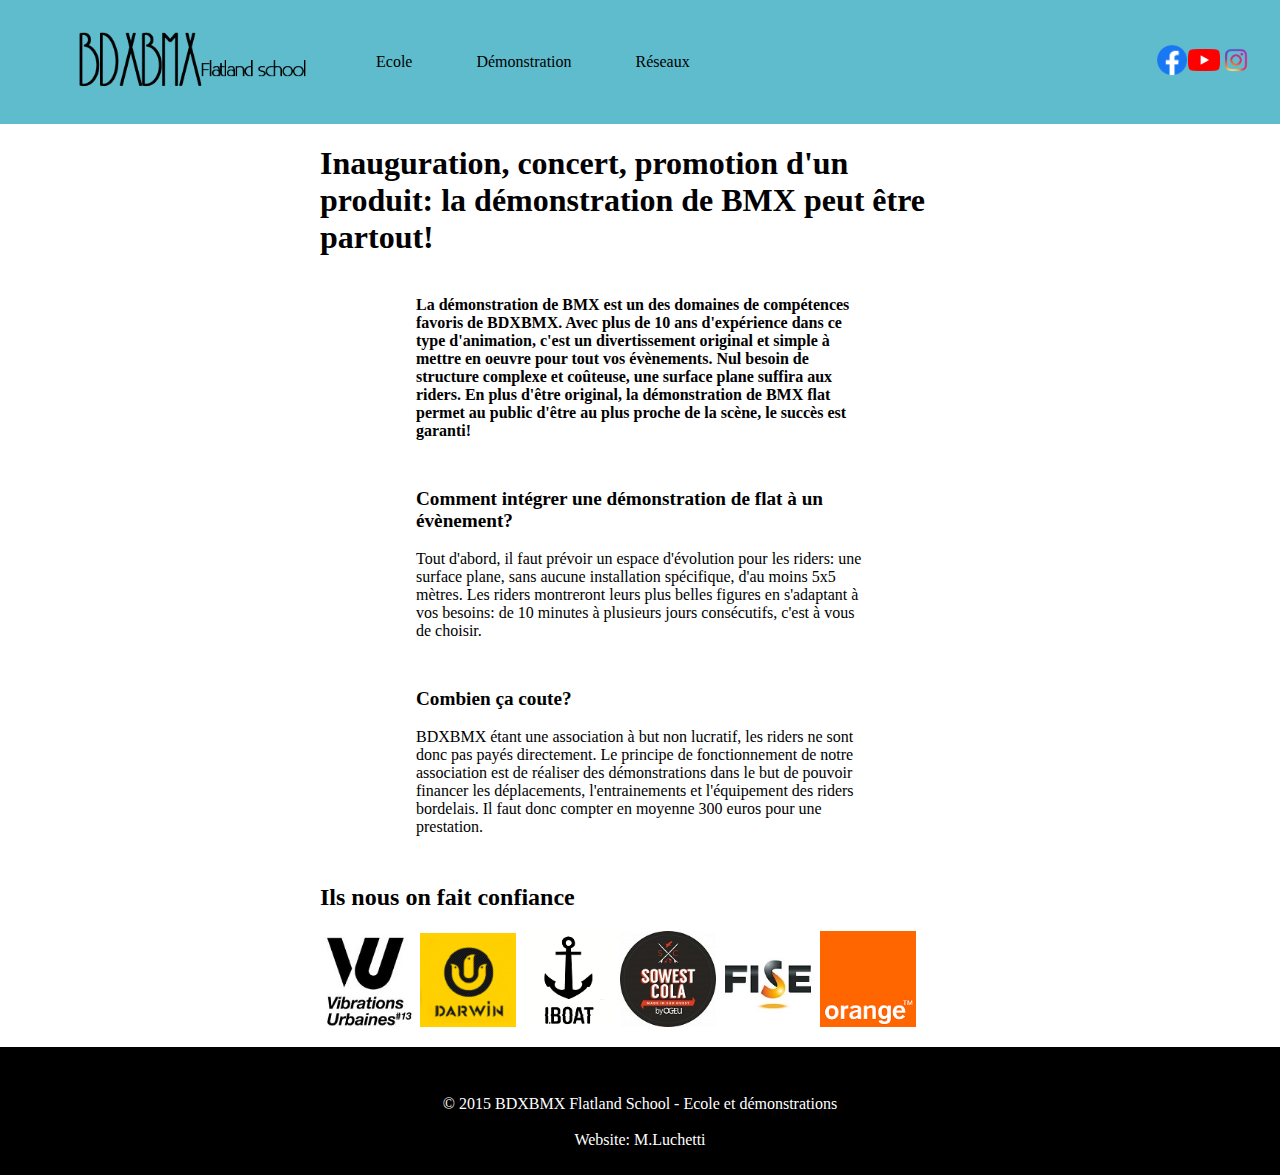
==== demonstration.html @ 72acd1bd "second commit" ====
<!DOCTYPE html>
<html lang="fr" dir="ltr">
  <head>
    <meta charset="utf-8">
    <title>BMXBDX Flatland démonstration</title>
    <link rel="stylesheet" href="asset/demonstration.css">
    <link rel="stylesheet" href="asset/framework/framework.css">
  </head>
  <body>


    <header>


      <nav>

        <ul>
          <div class="left_nav">
            <li class="p-2"> <img src="asset/img/logo.png" alt=""> </li>
            <li class="p-2">Ecole</li>
            <li class="p-2">Démonstration</li>
            <li class="p-2">Réseaux</li>
          </div>
          <div class="right_nav">
            <li> <img src="asset/logo/logo_facebook_colors.png" alt=""> </li>
            <li> <img src="asset/logo/logo_youtube_colors.png" alt=""> </li>
            <li> <img src="asset/logo/logo_insta_colors.png" alt=""> </li>
          </div>
        </ul>

      </nav>


    </header>



    <div class="container">



      <h1>Inauguration, concert, promotion d'un produit: la démonstration de BMX peut être partout!</h1>





      <p> <strong> <br> La démonstration de BMX est un des domaines de compétences favoris de BDXBMX. Avec plus de 10 ans d'expérience dans ce type d'animation, c'est un divertissement original et simple à mettre en oeuvre pour tout vos évènements. Nul besoin de structure complexe et coûteuse, une surface plane suffira aux riders. En plus d'être original, la démonstration de BMX flat permet au public d'être au plus proche de la scène, le succès est garanti!</strong> </p>

      <p class="m-t-3 m-b-3"> <strong class="f-s-12"> Comment intégrer une démonstration de flat à un évènement? </strong> <br> <br> Tout d'abord, il faut prévoir un espace d'évolution pour les riders: une surface plane, sans aucune installation spécifique, d'au moins 5x5 mètres. Les riders montreront leurs plus belles figures en s'adaptant à vos besoins: de 10 minutes à plusieurs jours consécutifs, c'est à vous de choisir.  </p>

      <p class="m-t-3 m-b-3"> <strong class="f-s-12">Combien ça coute?</strong> <br> <br>BDXBMX étant une association à but non lucratif, les riders ne sont donc pas payés directement. Le principe de fonctionnement de notre association est de réaliser des démonstrations dans le but de pouvoir financer les déplacements, l'entrainements et l'équipement des riders bordelais. Il faut donc compter en moyenne 300 euros pour une prestation.</p>



      <div class="sponsor">


        <h2>Ils nous on fait confiance</h2>


        <img src="asset/img/vu.jpg" alt="">
        <img src="asset/img/darwin_logo.jpg" alt="">
        <img src="asset/img/iboat.jpg" alt="">
        <img src="asset/img/sowest.jpg" alt="">
        <img src="asset/img/fise.jpg" alt="">
        <img src="asset/img/orange.jpg" alt="">


      </div>

    </div>

    <footer>

      <p>© 2015 BDXBMX Flatland School - Ecole et démonstrations <br> <br> Website: M.Luchetti</p>

    </footer>

  </body>
</html>
---- asset/demonstration.css ----
html body{
  margin: 0;
  background-color: #fff;

}

body{
  font-family: Roboto;
}

header{
  width: 100%;
  height: auto;
}

ul{
  margin: 0;
 list-style-type: none;
 display: flex;
 flex-direction: row;
 align-items: center;
 background-color: #5fbccd;
 color: black;
}

.left_nav>li>img{
  width: 15em;
  height: auto;
}

.left_nav{
  display: flex;
  flex-direction: row;
  align-items: center;
}

.right_nav{
  display: flex;
  flex-direction: row;
  margin-left: 35%;
  align-items: center;
}

.right_nav>li>img{
  width: 2em;
  height: auto;
}

.container{
  width: 50%;
  height: auto;
  margin-left: 25%;
  margin-right: 25%;
}

.container>p{
  width: 70%;;
  margin-left: 15%;
  margin-right: 15%;
}

.sponsor>img{
  width: 15%;
  height: auto;
}

footer{
  background-color: black;
  height: 8rem;
  width: 100%;
}

footer>p{
  color: white;
  text-align: center;
  padding-top: 3rem;
}
---- asset/framework/framework.css ----
body {
  margin: 10px;
}

* {
  box-sizing: border-box;
}

.columns {
  overflow: hidden;
}
.columns > div {
  margin-right: -20px;
  display: flex;
  flex-wrap: wrap;
}
.columns > div > * {
  flex-grow: 1;
  margin-bottom: 20px;
  margin-right: 20px;
}

@media (max-width: 480px) {
  .col-phone-1 {
    flex-basis: calc(100% / 12 * 1 - 20px);
  }

  .col-phone-2 {
    flex-basis: calc(100% / 12 * 2 - 20px);
  }

  .col-phone-3 {
    flex-basis: calc(100% / 12 * 3 - 20px);
  }

  .col-phone-4 {
    flex-basis: calc(100% / 12 * 4 - 20px);
  }

  .col-phone-5 {
    flex-basis: calc(100% / 12 * 5 - 20px);
  }

  .col-phone-6 {
    flex-basis: calc(100% / 12 * 6 - 20px);
  }

  .col-phone-7 {
    flex-basis: calc(100% / 12 * 7 - 20px);
  }

  .col-phone-8 {
    flex-basis: calc(100% / 12 * 8 - 20px);
  }

  .col-phone-9 {
    flex-basis: calc(100% / 12 * 9 - 20px);
  }

  .col-phone-10 {
    flex-basis: calc(100% / 12 * 10 - 20px);
  }

  .col-phone-11 {
    flex-basis: calc(100% / 12 * 11 - 20px);
  }

  .col-phone-12 {
    flex-basis: calc(100% / 12 * 12 - 20px);
  }
}
@media (max-width: 768px) {
  .col-pad-1 {
    flex-basis: calc(100% / 12 * 1 - 20px);
  }

  .col-pad-2 {
    flex-basis: calc(100% / 12 * 2 - 20px);
  }

  .col-pad-3 {
    flex-basis: calc(100% / 12 * 3 - 20px);
  }

  .col-pad-4 {
    flex-basis: calc(100% / 12 * 4 - 20px);
  }

  .col-pad-5 {
    flex-basis: calc(100% / 12 * 5 - 20px);
  }

  .col-pad-6 {
    flex-basis: calc(100% / 12 * 6 - 20px);
  }

  .col-pad-7 {
    flex-basis: calc(100% / 12 * 7 - 20px);
  }

  .col-pad-8 {
    flex-basis: calc(100% / 12 * 8 - 20px);
  }

  .col-pad-9 {
    flex-basis: calc(100% / 12 * 9 - 20px);
  }

  .col-pad-10 {
    flex-basis: calc(100% / 12 * 10 - 20px);
  }

  .col-pad-11 {
    flex-basis: calc(100% / 12 * 11 - 20px);
  }

  .col-pad-12 {
    flex-basis: calc(100% / 12 * 12 - 20px);
  }
}
@media (max-width: 1024px) {
  .col-laptop-1 {
    flex-basis: calc(100% / 12 * 1 - 20px);
  }

  .col-laptop-2 {
    flex-basis: calc(100% / 12 * 2 - 20px);
  }

  .col-laptop-3 {
    flex-basis: calc(100% / 12 * 3 - 20px);
  }

  .col-laptop-4 {
    flex-basis: calc(100% / 12 * 4 - 20px);
  }

  .col-laptop-5 {
    flex-basis: calc(100% / 12 * 5 - 20px);
  }

  .col-laptop-6 {
    flex-basis: calc(100% / 12 * 6 - 20px);
  }

  .col-laptop-7 {
    flex-basis: calc(100% / 12 * 7 - 20px);
  }

  .col-laptop-8 {
    flex-basis: calc(100% / 12 * 8 - 20px);
  }

  .col-laptop-9 {
    flex-basis: calc(100% / 12 * 9 - 20px);
  }

  .col-laptop-10 {
    flex-basis: calc(100% / 12 * 10 - 20px);
  }

  .col-laptop-11 {
    flex-basis: calc(100% / 12 * 11 - 20px);
  }

  .col-laptop-12 {
    flex-basis: calc(100% / 12 * 12 - 20px);
  }
}
@media (max-width: 2560px) {
  .col-monitor-1 {
    flex-basis: calc(100% / 12 * 1 - 20px);
  }

  .col-monitor-2 {
    flex-basis: calc(100% / 12 * 2 - 20px);
  }

  .col-monitor-3 {
    flex-basis: calc(100% / 12 * 3 - 20px);
  }

  .col-monitor-4 {
    flex-basis: calc(100% / 12 * 4 - 20px);
  }

  .col-monitor-5 {
    flex-basis: calc(100% / 12 * 5 - 20px);
  }

  .col-monitor-6 {
    flex-basis: calc(100% / 12 * 6 - 20px);
  }

  .col-monitor-7 {
    flex-basis: calc(100% / 12 * 7 - 20px);
  }

  .col-monitor-8 {
    flex-basis: calc(100% / 12 * 8 - 20px);
  }

  .col-monitor-9 {
    flex-basis: calc(100% / 12 * 9 - 20px);
  }

  .col-monitor-10 {
    flex-basis: calc(100% / 12 * 10 - 20px);
  }

  .col-monitor-11 {
    flex-basis: calc(100% / 12 * 11 - 20px);
  }

  .col-monitor-12 {
    flex-basis: calc(100% / 12 * 12 - 20px);
  }
}
.m-0 {
  margin: 0rem;
}

.m-t-0 {
  margin-top: 0rem;
}

.m-r-0 {
  margin-right: 0rem;
}

.m-b-0 {
  margin-bottom: 0rem;
}

.m-l-0 {
  margin-left: 0rem;
}

.m-1 {
  margin: 1rem;
}

.m-t-1 {
  margin-top: 1rem;
}

.m-r-1 {
  margin-right: 1rem;
}

.m-b-1 {
  margin-bottom: 1rem;
}

.m-l-1 {
  margin-left: 1rem;
}

.m-2 {
  margin: 2rem;
}

.m-t-2 {
  margin-top: 2rem;
}

.m-r-2 {
  margin-right: 2rem;
}

.m-b-2 {
  margin-bottom: 2rem;
}

.m-l-2 {
  margin-left: 2rem;
}

.m-3 {
  margin: 3rem;
}

.m-t-3 {
  margin-top: 3rem;
}

.m-r-3 {
  margin-right: 3rem;
}

.m-b-3 {
  margin-bottom: 3rem;
}

.m-l-3 {
  margin-left: 3rem;
}

.m-4 {
  margin: 4rem;
}

.m-t-4 {
  margin-top: 4rem;
}

.m-r-4 {
  margin-right: 4rem;
}

.m-b-4 {
  margin-bottom: 4rem;
}

.m-l-4 {
  margin-left: 4rem;
}

.m-5 {
  margin: 5rem;
}

.m-t-5 {
  margin-top: 5rem;
}

.m-r-5 {
  margin-right: 5rem;
}

.m-b-5 {
  margin-bottom: 5rem;
}

.m-l-5 {
  margin-left: 5rem;
}

.m-6 {
  margin: 6rem;
}

.m-t-6 {
  margin-top: 6rem;
}

.m-r-6 {
  margin-right: 6rem;
}

.m-b-6 {
  margin-bottom: 6rem;
}

.m-l-6 {
  margin-left: 6rem;
}

.m-7 {
  margin: 7rem;
}

.m-t-7 {
  margin-top: 7rem;
}

.m-r-7 {
  margin-right: 7rem;
}

.m-b-7 {
  margin-bottom: 7rem;
}

.m-l-7 {
  margin-left: 7rem;
}

.m-8 {
  margin: 8rem;
}

.m-t-8 {
  margin-top: 8rem;
}

.m-r-8 {
  margin-right: 8rem;
}

.m-b-8 {
  margin-bottom: 8rem;
}

.m-l-8 {
  margin-left: 8rem;
}

.m-9 {
  margin: 9rem;
}

.m-t-9 {
  margin-top: 9rem;
}

.m-r-9 {
  margin-right: 9rem;
}

.m-b-9 {
  margin-bottom: 9rem;
}

.m-l-9 {
  margin-left: 9rem;
}

.m-10 {
  margin: 10rem;
}

.m-t-10 {
  margin-top: 10rem;
}

.m-r-10 {
  margin-right: 10rem;
}

.m-b-10 {
  margin-bottom: 10rem;
}

.m-l-10 {
  margin-left: 10rem;
}

.m-11 {
  margin: 11rem;
}

.m-t-11 {
  margin-top: 11rem;
}

.m-r-11 {
  margin-right: 11rem;
}

.m-b-11 {
  margin-bottom: 11rem;
}

.m-l-11 {
  margin-left: 11rem;
}

.m-12 {
  margin: 12rem;
}

.m-t-12 {
  margin-top: 12rem;
}

.m-r-12 {
  margin-right: 12rem;
}

.m-b-12 {
  margin-bottom: 12rem;
}

.m-l-12 {
  margin-left: 12rem;
}

.m-13 {
  margin: 13rem;
}

.m-t-13 {
  margin-top: 13rem;
}

.m-r-13 {
  margin-right: 13rem;
}

.m-b-13 {
  margin-bottom: 13rem;
}

.m-l-13 {
  margin-left: 13rem;
}

.m-14 {
  margin: 14rem;
}

.m-t-14 {
  margin-top: 14rem;
}

.m-r-14 {
  margin-right: 14rem;
}

.m-b-14 {
  margin-bottom: 14rem;
}

.m-l-14 {
  margin-left: 14rem;
}

.m-15 {
  margin: 15rem;
}

.m-t-15 {
  margin-top: 15rem;
}

.m-r-15 {
  margin-right: 15rem;
}

.m-b-15 {
  margin-bottom: 15rem;
}

.m-l-15 {
  margin-left: 15rem;
}

.m-16 {
  margin: 16rem;
}

.m-t-16 {
  margin-top: 16rem;
}

.m-r-16 {
  margin-right: 16rem;
}

.m-b-16 {
  margin-bottom: 16rem;
}

.m-l-16 {
  margin-left: 16rem;
}

.m-17 {
  margin: 17rem;
}

.m-t-17 {
  margin-top: 17rem;
}

.m-r-17 {
  margin-right: 17rem;
}

.m-b-17 {
  margin-bottom: 17rem;
}

.m-l-17 {
  margin-left: 17rem;
}

.m-18 {
  margin: 18rem;
}

.m-t-18 {
  margin-top: 18rem;
}

.m-r-18 {
  margin-right: 18rem;
}

.m-b-18 {
  margin-bottom: 18rem;
}

.m-l-18 {
  margin-left: 18rem;
}

.m-19 {
  margin: 19rem;
}

.m-t-19 {
  margin-top: 19rem;
}

.m-r-19 {
  margin-right: 19rem;
}

.m-b-19 {
  margin-bottom: 19rem;
}

.m-l-19 {
  margin-left: 19rem;
}

.m-20 {
  margin: 20rem;
}

.m-t-20 {
  margin-top: 20rem;
}

.m-r-20 {
  margin-right: 20rem;
}

.m-b-20 {
  margin-bottom: 20rem;
}

.m-l-20 {
  margin-left: 20rem;
}

.p-0 {
  padding: 0rem;
}

.p-t-0 {
  padding-top: 0rem;
}

.p-r-0 {
  padding-right: 0rem;
}

.p-b-0 {
  padding-bottom: 0rem;
}

.p-l-0 {
  padding-left: 0rem;
}

.p-1 {
  padding: 1rem;
}

.p-t-1 {
  padding-top: 1rem;
}

.p-r-1 {
  padding-right: 1rem;
}

.p-b-1 {
  padding-bottom: 1rem;
}

.p-l-1 {
  padding-left: 1rem;
}

.p-2 {
  padding: 2rem;
}

.p-t-2 {
  padding-top: 2rem;
}

.p-r-2 {
  padding-right: 2rem;
}

.p-b-2 {
  padding-bottom: 2rem;
}

.p-l-2 {
  padding-left: 2rem;
}

.p-3 {
  padding: 3rem;
}

.p-t-3 {
  padding-top: 3rem;
}

.p-r-3 {
  padding-right: 3rem;
}

.p-b-3 {
  padding-bottom: 3rem;
}

.p-l-3 {
  padding-left: 3rem;
}

.p-4 {
  padding: 4rem;
}

.p-t-4 {
  padding-top: 4rem;
}

.p-r-4 {
  padding-right: 4rem;
}

.p-b-4 {
  padding-bottom: 4rem;
}

.p-l-4 {
  padding-left: 4rem;
}

.p-5 {
  padding: 5rem;
}

.p-t-5 {
  padding-top: 5rem;
}

.p-r-5 {
  padding-right: 5rem;
}

.p-b-5 {
  padding-bottom: 5rem;
}

.p-l-5 {
  padding-left: 5rem;
}

.p-6 {
  padding: 6rem;
}

.p-t-6 {
  padding-top: 6rem;
}

.p-r-6 {
  padding-right: 6rem;
}

.p-b-6 {
  padding-bottom: 6rem;
}

.p-l-6 {
  padding-left: 6rem;
}

.p-7 {
  padding: 7rem;
}

.p-t-7 {
  padding-top: 7rem;
}

.p-r-7 {
  padding-right: 7rem;
}

.p-b-7 {
  padding-bottom: 7rem;
}

.p-l-7 {
  padding-left: 7rem;
}

.p-8 {
  padding: 8rem;
}

.p-t-8 {
  padding-top: 8rem;
}

.p-r-8 {
  padding-right: 8rem;
}

.p-b-8 {
  padding-bottom: 8rem;
}

.p-l-8 {
  padding-left: 8rem;
}

.p-9 {
  padding: 9rem;
}

.p-t-9 {
  padding-top: 9rem;
}

.p-r-9 {
  padding-right: 9rem;
}

.p-b-9 {
  padding-bottom: 9rem;
}

.p-l-9 {
  padding-left: 9rem;
}

.p-10 {
  padding: 10rem;
}

.p-t-10 {
  padding-top: 10rem;
}

.p-r-10 {
  padding-right: 10rem;
}

.p-b-10 {
  padding-bottom: 10rem;
}

.p-l-10 {
  padding-left: 10rem;
}

.p-11 {
  padding: 11rem;
}

.p-t-11 {
  padding-top: 11rem;
}

.p-r-11 {
  padding-right: 11rem;
}

.p-b-11 {
  padding-bottom: 11rem;
}

.p-l-11 {
  padding-left: 11rem;
}

.p-12 {
  padding: 12rem;
}

.p-t-12 {
  padding-top: 12rem;
}

.p-r-12 {
  padding-right: 12rem;
}

.p-b-12 {
  padding-bottom: 12rem;
}

.p-l-12 {
  padding-left: 12rem;
}

.p-13 {
  padding: 13rem;
}

.p-t-13 {
  padding-top: 13rem;
}

.p-r-13 {
  padding-right: 13rem;
}

.p-b-13 {
  padding-bottom: 13rem;
}

.p-l-13 {
  padding-left: 13rem;
}

.p-14 {
  padding: 14rem;
}

.p-t-14 {
  padding-top: 14rem;
}

.p-r-14 {
  padding-right: 14rem;
}

.p-b-14 {
  padding-bottom: 14rem;
}

.p-l-14 {
  padding-left: 14rem;
}

.p-15 {
  padding: 15rem;
}

.p-t-15 {
  padding-top: 15rem;
}

.p-r-15 {
  padding-right: 15rem;
}

.p-b-15 {
  padding-bottom: 15rem;
}

.p-l-15 {
  padding-left: 15rem;
}

.p-16 {
  padding: 16rem;
}

.p-t-16 {
  padding-top: 16rem;
}

.p-r-16 {
  padding-right: 16rem;
}

.p-b-16 {
  padding-bottom: 16rem;
}

.p-l-16 {
  padding-left: 16rem;
}

.p-17 {
  padding: 17rem;
}

.p-t-17 {
  padding-top: 17rem;
}

.p-r-17 {
  padding-right: 17rem;
}

.p-b-17 {
  padding-bottom: 17rem;
}

.p-l-17 {
  padding-left: 17rem;
}

.p-18 {
  padding: 18rem;
}

.p-t-18 {
  padding-top: 18rem;
}

.p-r-18 {
  padding-right: 18rem;
}

.p-b-18 {
  padding-bottom: 18rem;
}

.p-l-18 {
  padding-left: 18rem;
}

.p-19 {
  padding: 19rem;
}

.p-t-19 {
  padding-top: 19rem;
}

.p-r-19 {
  padding-right: 19rem;
}

.p-b-19 {
  padding-bottom: 19rem;
}

.p-l-19 {
  padding-left: 19rem;
}

.p-20 {
  padding: 20rem;
}

.p-t-20 {
  padding-top: 20rem;
}

.p-r-20 {
  padding-right: 20rem;
}

.p-b-20 {
  padding-bottom: 20rem;
}

.p-l-20 {
  padding-left: 20rem;
}

.reset-style-link {
  text-decoration: none;
}

.f-s-0 {
  font-size: 0 em;
}

.f-s-1 {
  font-size: 0.1 em;
}

.f-s-2 {
  font-size: 0.2 em;
}

.f-s-3 {
  font-size: 0.3 em;
}

.f-s-4 {
  font-size: 0.4 em;
}

.f-s-5 {
  font-size: 0.5 em;
}

.f-s-6 {
  font-size: 0.6 em;
}

.f-s-7 {
  font-size: 0.7 em;
}

.f-s-8 {
  font-size: 0.8 em;
}

.f-s-9 {
  font-size: 0.9 em;
}

.f-s-10 {
  font-size: 1 em;
}

.f-s-11 {
  font-size: 1.1em;
}

.f-s-12 {
  font-size: 1.2em;
}

.f-s-13 {
  font-size: 1.3em;
}

.f-s-14 {
  font-size: 1.4em;
}

.f-s-15 {
  font-size: 1.5em;
}

.f-s-16 {
  font-size: 1.6em;
}

.f-s-17 {
  font-size: 1.7em;
}

.f-s-18 {
  font-size: 1.8em;
}

.f-s-19 {
  font-size: 1.9em;
}

.f-s-20 {
  font-size: 2em;
}

.f-s-21 {
  font-size: 2.1em;
}

.f-s-22 {
  font-size: 2.2em;
}

.f-s-23 {
  font-size: 2.3em;
}

.f-s-24 {
  font-size: 2.4em;
}

.f-s-25 {
  font-size: 2.5em;
}

.f-s-26 {
  font-size: 2.6em;
}

.f-s-27 {
  font-size: 2.7em;
}

.f-s-28 {
  font-size: 2.8em;
}

.f-s-29 {
  font-size: 2.9em;
}

.f-s-30 {
  font-size: 3em;
}

.f-s-31 {
  font-size: 3.1em;
}

.f-s-32 {
  font-size: 3.2em;
}

.f-s-33 {
  font-size: 3.3em;
}

.f-s-34 {
  font-size: 3.4em;
}

.f-s-35 {
  font-size: 3.5em;
}

.f-s-36 {
  font-size: 3.6em;
}

.f-s-37 {
  font-size: 3.7em;
}

.f-s-38 {
  font-size: 3.8em;
}

.f-s-39 {
  font-size: 3.9em;
}

.f-s-40 {
  font-size: 4em;
}

.b-r-0 {
  border-radius: 0px;
}

.b-r-1 {
  border-radius: 1px;
}

.b-r-2 {
  border-radius: 2px;
}

.b-r-3 {
  border-radius: 3px;
}

.b-r-4 {
  border-radius: 4px;
}

.b-r-5 {
  border-radius: 5px;
}

.b-r-6 {
  border-radius: 6px;
}

.b-r-7 {
  border-radius: 7px;
}

.b-r-8 {
  border-radius: 8px;
}

.b-r-9 {
  border-radius: 9px;
}

.b-r-10 {
  border-radius: 10px;
}

.b-r-11 {
  border-radius: 11px;
}

.b-r-12 {
  border-radius: 12px;
}

.b-r-13 {
  border-radius: 13px;
}

.b-r-14 {
  border-radius: 14px;
}

.b-r-15 {
  border-radius: 15px;
}

.b-r-16 {
  border-radius: 16px;
}

.b-r-17 {
  border-radius: 17px;
}

.b-r-18 {
  border-radius: 18px;
}

.b-r-19 {
  border-radius: 19px;
}

.b-r-20 {
  border-radius: 20px;
}

.b-r-0 {
  border-radius: 0px;
}

.b-r-1 {
  border-radius: 1px;
}

.b-r-2 {
  border-radius: 2px;
}

.b-r-3 {
  border-radius: 3px;
}

.b-r-4 {
  border-radius: 4px;
}

.b-r-5 {
  border-radius: 5px;
}

.b-r-6 {
  border-radius: 6px;
}

.b-r-7 {
  border-radius: 7px;
}

.b-r-8 {
  border-radius: 8px;
}

.b-r-9 {
  border-radius: 9px;
}

.b-r-10 {
  border-radius: 10px;
}

.b-r-11 {
  border-radius: 11px;
}

.b-r-12 {
  border-radius: 12px;
}

.b-r-13 {
  border-radius: 13px;
}

.b-r-14 {
  border-radius: 14px;
}

.b-r-15 {
  border-radius: 15px;
}

.b-r-16 {
  border-radius: 16px;
}

.b-r-17 {
  border-radius: 17px;
}

.b-r-18 {
  border-radius: 18px;
}

.b-r-19 {
  border-radius: 19px;
}

.b-r-20 {
  border-radius: 20px;
}

.b-r-tl-0 {
  border-top-left-radius: 0px;
}

.b-r-tl-1 {
  border-top-left-radius: 1px;
}

.b-r-tl-2 {
  border-top-left-radius: 2px;
}

.b-r-tl-3 {
  border-top-left-radius: 3px;
}

.b-r-tl-4 {
  border-top-left-radius: 4px;
}

.b-r-tl-5 {
  border-top-left-radius: 5px;
}

.b-r-tl-6 {
  border-top-left-radius: 6px;
}

.b-r-tl-7 {
  border-top-left-radius: 7px;
}

.b-r-tl-8 {
  border-top-left-radius: 8px;
}

.b-r-tl-9 {
  border-top-left-radius: 9px;
}

.b-r-tl-10 {
  border-top-left-radius: 10px;
}

.b-r-tl-11 {
  border-top-left-radius: 11px;
}

.b-r-tl-12 {
  border-top-left-radius: 12px;
}

.b-r-tl-13 {
  border-top-left-radius: 13px;
}

.b-r-tl-14 {
  border-top-left-radius: 14px;
}

.b-r-tl-15 {
  border-top-left-radius: 15px;
}

.b-r-tl-16 {
  border-top-left-radius: 16px;
}

.b-r-tl-17 {
  border-top-left-radius: 17px;
}

.b-r-tl-18 {
  border-top-left-radius: 18px;
}

.b-r-tl-19 {
  border-top-left-radius: 19px;
}

.b-r-tl-20 {
  border-top-left-radius: 20px;
}

.b-r-tr-0 {
  border-top-right-radius: 0px;
}

.b-r-tr-1 {
  border-top-right-radius: 1px;
}

.b-r-tr-2 {
  border-top-right-radius: 2px;
}

.b-r-tr-3 {
  border-top-right-radius: 3px;
}

.b-r-tr-4 {
  border-top-right-radius: 4px;
}

.b-r-tr-5 {
  border-top-right-radius: 5px;
}

.b-r-tr-6 {
  border-top-right-radius: 6px;
}

.b-r-tr-7 {
  border-top-right-radius: 7px;
}

.b-r-tr-8 {
  border-top-right-radius: 8px;
}

.b-r-tr-9 {
  border-top-right-radius: 9px;
}

.b-r-tr-10 {
  border-top-right-radius: 10px;
}

.b-r-tr-11 {
  border-top-right-radius: 11px;
}

.b-r-tr-12 {
  border-top-right-radius: 12px;
}

.b-r-tr-13 {
  border-top-right-radius: 13px;
}

.b-r-tr-14 {
  border-top-right-radius: 14px;
}

.b-r-tr-15 {
  border-top-right-radius: 15px;
}

.b-r-tr-16 {
  border-top-right-radius: 16px;
}

.b-r-tr-17 {
  border-top-right-radius: 17px;
}

.b-r-tr-18 {
  border-top-right-radius: 18px;
}

.b-r-tr-19 {
  border-top-right-radius: 19px;
}

.b-r-tr-20 {
  border-top-right-radius: 20px;
}

.b-r-br-0 {
  border-bottom-right-radius: 0px;
}

.b-r-br-1 {
  border-bottom-right-radius: 1px;
}

.b-r-br-2 {
  border-bottom-right-radius: 2px;
}

.b-r-br-3 {
  border-bottom-right-radius: 3px;
}

.b-r-br-4 {
  border-bottom-right-radius: 4px;
}

.b-r-br-5 {
  border-bottom-right-radius: 5px;
}

.b-r-br-6 {
  border-bottom-right-radius: 6px;
}

.b-r-br-7 {
  border-bottom-right-radius: 7px;
}

.b-r-br-8 {
  border-bottom-right-radius: 8px;
}

.b-r-br-9 {
  border-bottom-right-radius: 9px;
}

.b-r-br-10 {
  border-bottom-right-radius: 10px;
}

.b-r-br-11 {
  border-bottom-right-radius: 11px;
}

.b-r-br-12 {
  border-bottom-right-radius: 12px;
}

.b-r-br-13 {
  border-bottom-right-radius: 13px;
}

.b-r-br-14 {
  border-bottom-right-radius: 14px;
}

.b-r-br-15 {
  border-bottom-right-radius: 15px;
}

.b-r-br-16 {
  border-bottom-right-radius: 16px;
}

.b-r-br-17 {
  border-bottom-right-radius: 17px;
}

.b-r-br-18 {
  border-bottom-right-radius: 18px;
}

.b-r-br-19 {
  border-bottom-right-radius: 19px;
}

.b-r-br-20 {
  border-bottom-right-radius: 20px;
}

.b-r-bl-0 {
  border-bottom-left-radius: 0px;
}

.b-r-bl-1 {
  border-bottom-left-radius: 1px;
}

.b-r-bl-2 {
  border-bottom-left-radius: 2px;
}

.b-r-bl-3 {
  border-bottom-left-radius: 3px;
}

.b-r-bl-4 {
  border-bottom-left-radius: 4px;
}

.b-r-bl-5 {
  border-bottom-left-radius: 5px;
}

.b-r-bl-6 {
  border-bottom-left-radius: 6px;
}

.b-r-bl-7 {
  border-bottom-left-radius: 7px;
}

.b-r-bl-8 {
  border-bottom-left-radius: 8px;
}

.b-r-bl-9 {
  border-bottom-left-radius: 9px;
}

.b-r-bl-10 {
  border-bottom-left-radius: 10px;
}

.b-r-bl-11 {
  border-bottom-left-radius: 11px;
}

.b-r-bl-12 {
  border-bottom-left-radius: 12px;
}

.b-r-bl-13 {
  border-bottom-left-radius: 13px;
}

.b-r-bl-14 {
  border-bottom-left-radius: 14px;
}

.b-r-bl-15 {
  border-bottom-left-radius: 15px;
}

.b-r-bl-16 {
  border-bottom-left-radius: 16px;
}

.b-r-bl-17 {
  border-bottom-left-radius: 17px;
}

.b-r-bl-18 {
  border-bottom-left-radius: 18px;
}

.b-r-bl-19 {
  border-bottom-left-radius: 19px;
}

.b-r-bl-20 {
  border-bottom-left-radius: 20px;
}

.shadow-0 {
  box-shadow: 0px 0px 10px grey;
}

.shadow-1 {
  box-shadow: 1px 1px 10px grey;
}

.shadow-2 {
  box-shadow: 2px 2px 10px grey;
}

.shadow-3 {
  box-shadow: 3px 3px 10px grey;
}

.shadow-4 {
  box-shadow: 4px 4px 10px grey;
}

.shadow-5 {
  box-shadow: 5px 5px 10px grey;
}

.shadow-6 {
  box-shadow: 6px 6px 10px grey;
}

.shadow-7 {
  box-shadow: 7px 7px 10px grey;
}

.shadow-8 {
  box-shadow: 8px 8px 10px grey;
}

.shadow-9 {
  box-shadow: 9px 9px 10px grey;
}

.shadow-10 {
  box-shadow: 10px 10px 10px grey;
}
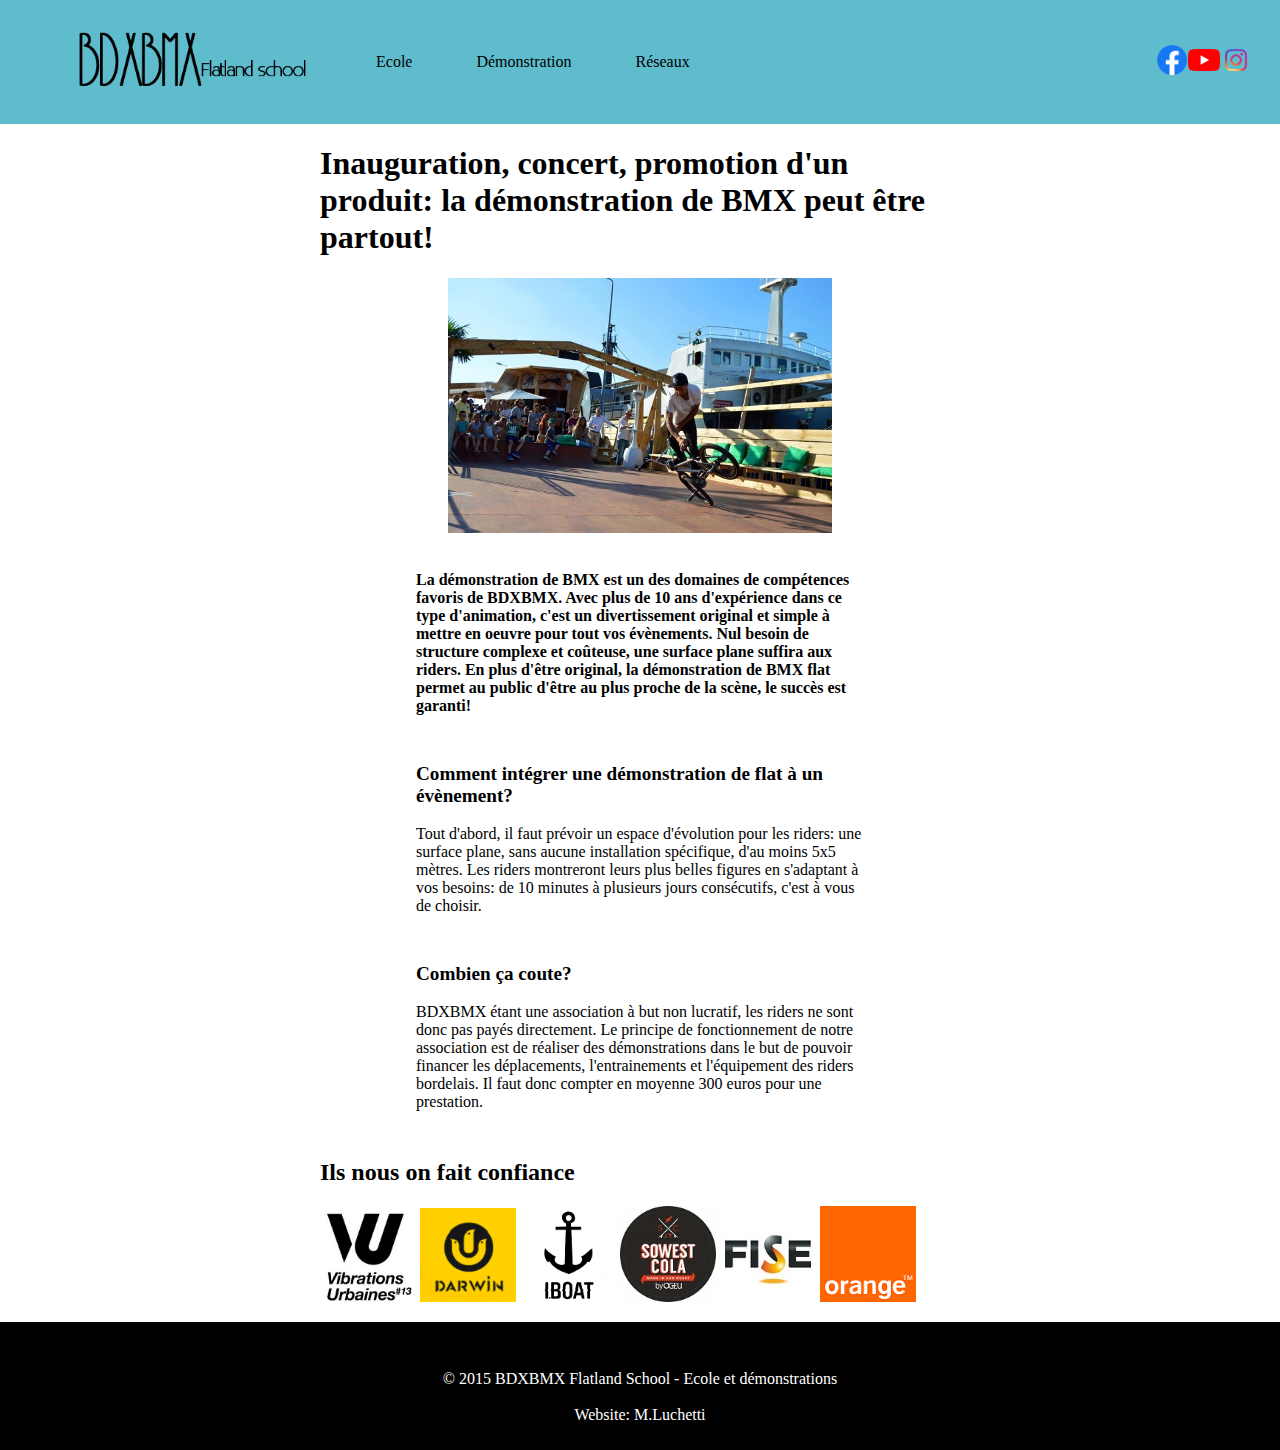
==== commit 8f3326ea: "third commit" ====
--- a/demonstration.html
+++ b/demonstration.html
@@ -42,7 +42,7 @@
       <h1>Inauguration, concert, promotion d'un produit: la démonstration de BMX peut être partout!</h1>
 
 
-
+      <img src="asset/img/bmx_3.jpg" alt="">
 
 
       <p> <strong> <br> La démonstration de BMX est un des domaines de compétences favoris de BDXBMX. Avec plus de 10 ans d'expérience dans ce type d'animation, c'est un divertissement original et simple à mettre en oeuvre pour tout vos évènements. Nul besoin de structure complexe et coûteuse, une surface plane suffira aux riders. En plus d'être original, la démonstration de BMX flat permet au public d'être au plus proche de la scène, le succès est garanti!</strong> </p>
--- a/asset/demonstration.css
+++ b/asset/demonstration.css
@@ -59,6 +59,12 @@
   margin-right: 15%;
 }
 
+.container>img{
+  width: 60%;
+  margin-left: 20%;
+  margin-right: 20%;
+}
+
 .sponsor>img{
   width: 15%;
   height: auto;
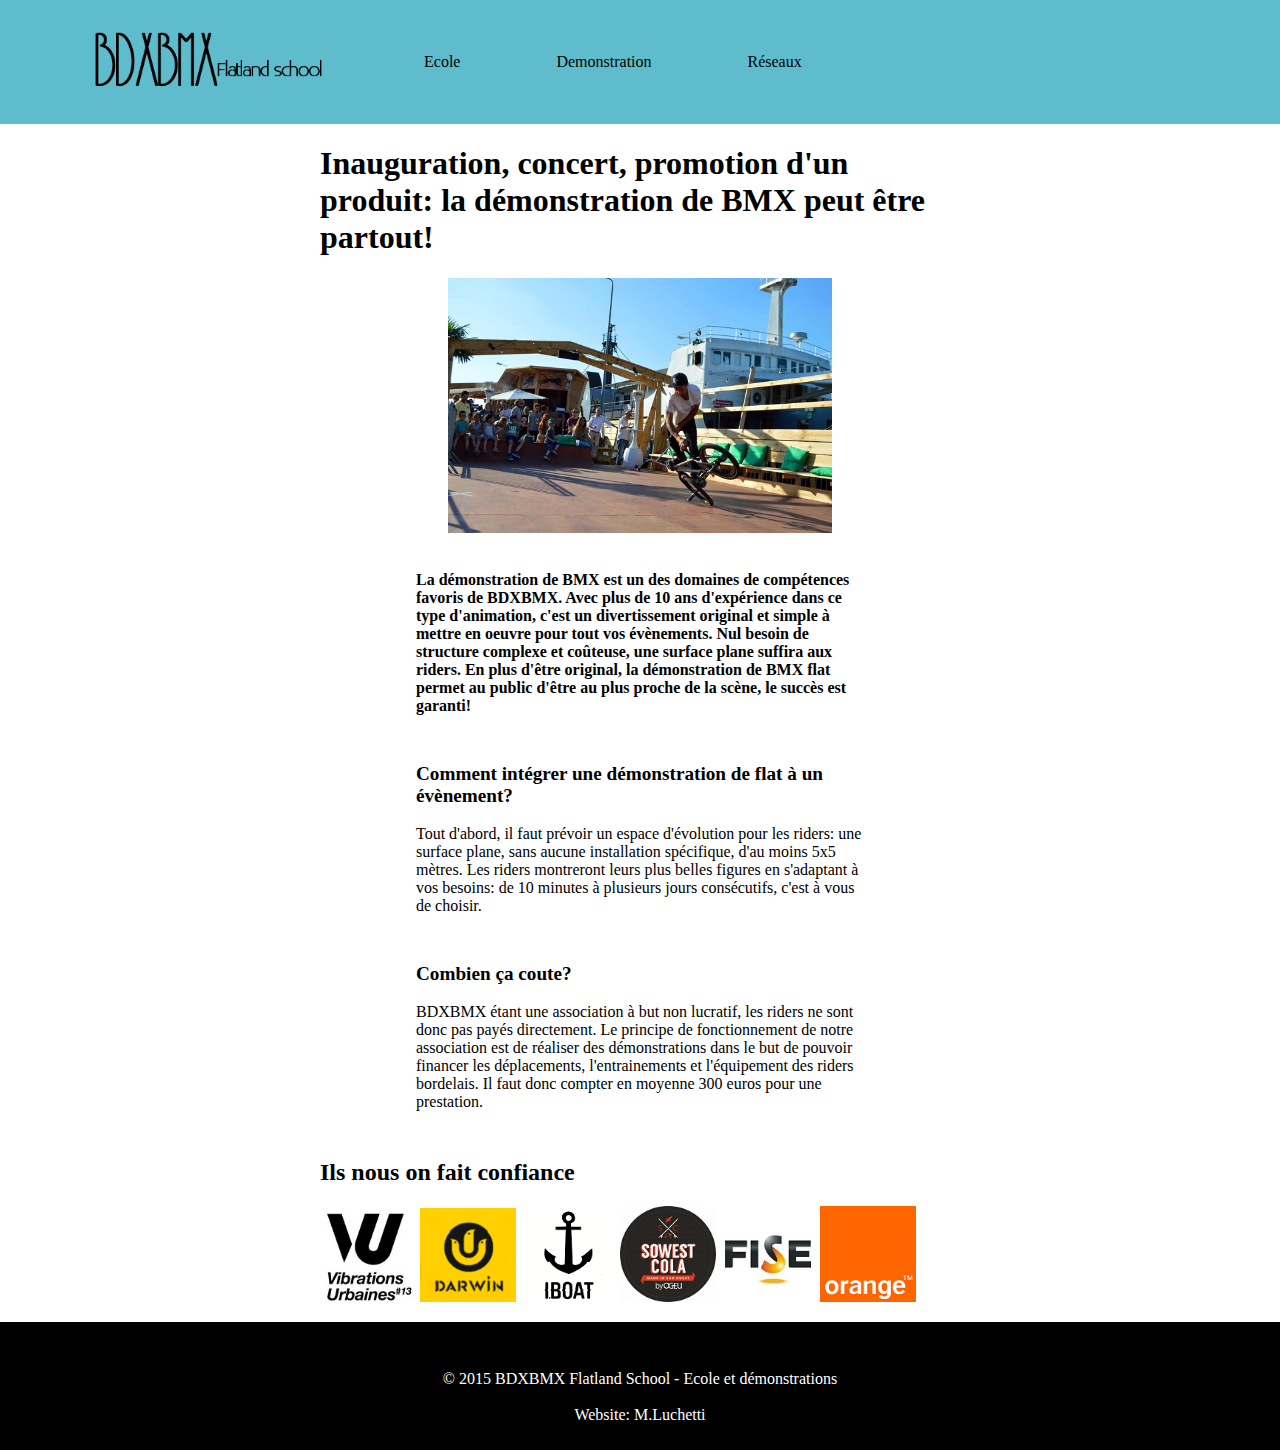
==== commit 0becb827: "fourth commit" ====
--- a/demonstration.html
+++ b/demonstration.html
@@ -16,10 +16,10 @@
 
         <ul>
           <div class="left_nav">
-            <li class="p-2"> <img src="asset/img/logo.png" alt=""> </li>
-            <li class="p-2">Ecole</li>
-            <li class="p-2">Démonstration</li>
-            <li class="p-2">Réseaux</li>
+            <li class="p-2"> <a href="index.html" class="p-1"><img src="asset/img/logo.png" alt=""></a></li>
+            <li class="p-2"> <a href="ecole.html" class="p-1 link">Ecole</a></li>
+            <li class="p-2"> <a href="demonstration.html" class="p-1 link">Demonstration</a></li>
+            <li class="p-2"> <a href="#" class="p-1 link">Réseaux</a></li>
           </div>
           <div class="right_nav">
             <li> <img src="asset/logo/logo_facebook_colors.png" alt=""> </li>
--- a/asset/demonstration.css
+++ b/asset/demonstration.css
@@ -23,7 +23,16 @@
  color: black;
 }
 
-.left_nav>li>img{
+.link{
+  text-decoration: none;
+  color: black;
+}
+
+.link:hover{
+  border: solid 1px white;
+}
+
+.left_nav>li>a>img{
   width: 15em;
   height: auto;
 }
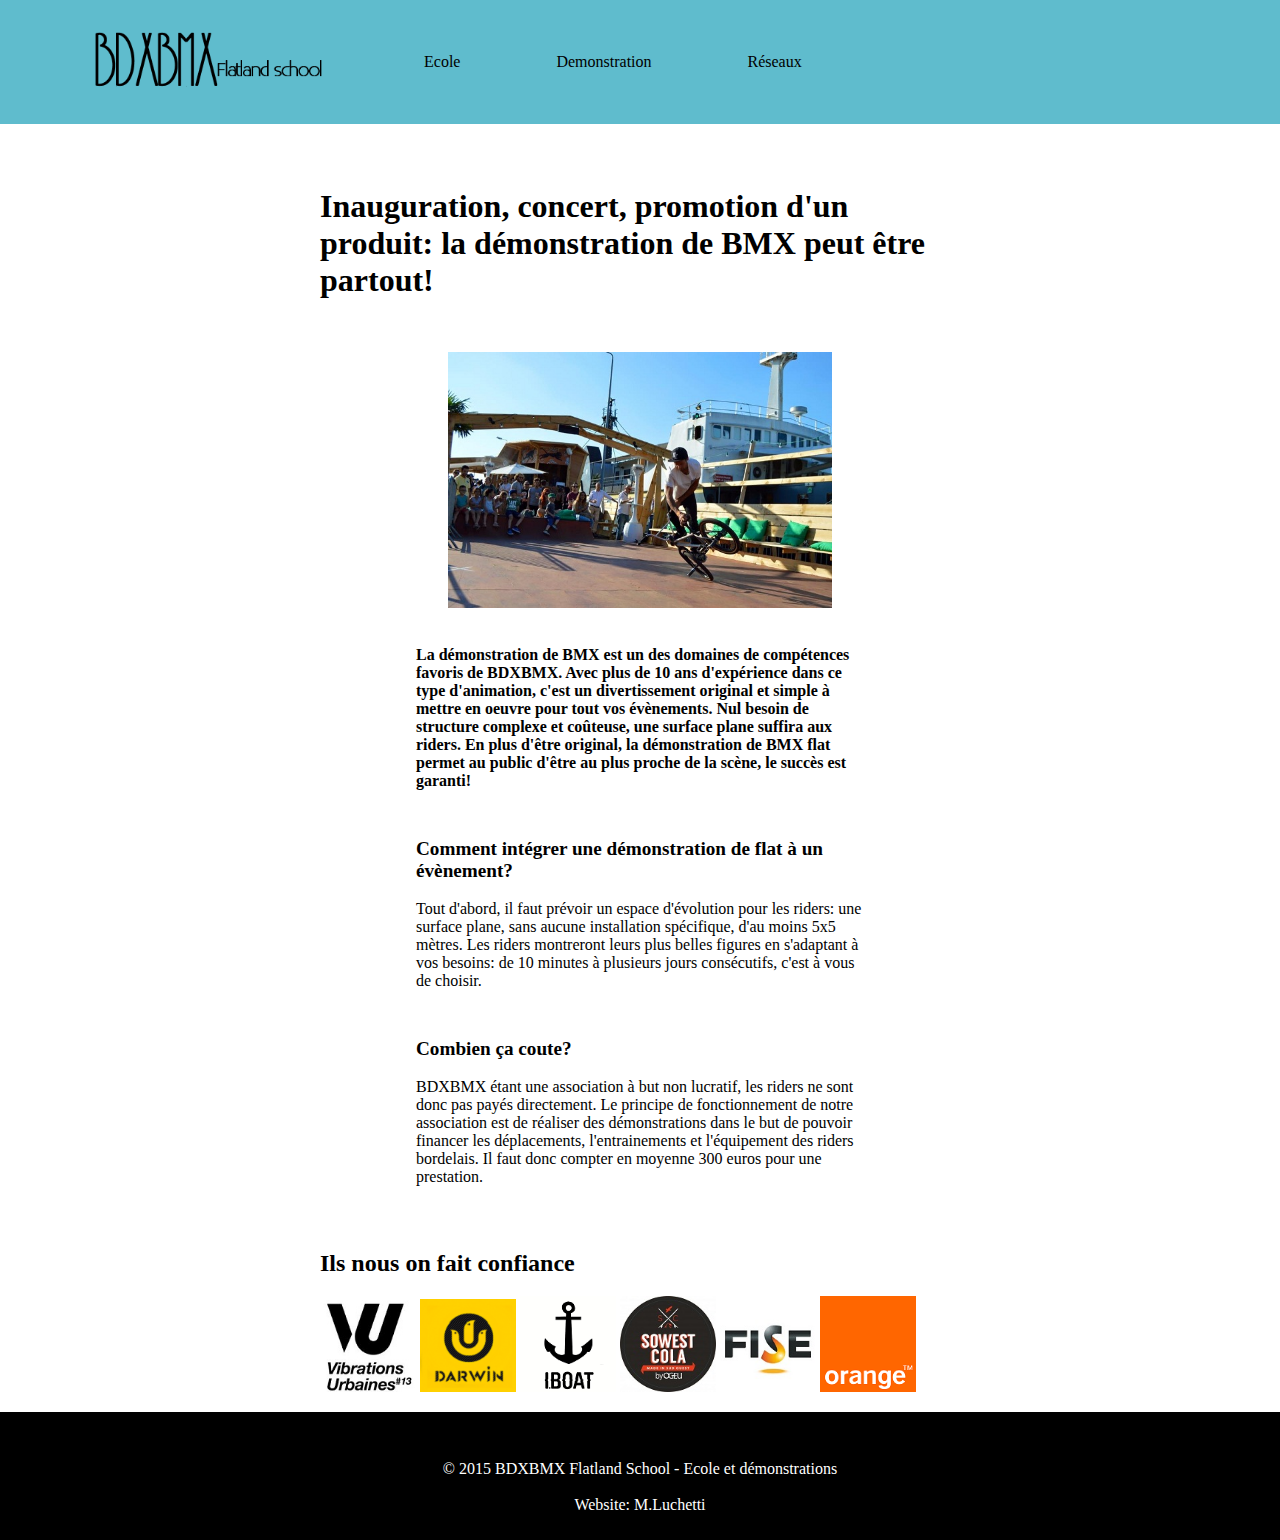
==== commit c71b0a9b: "bug fixe" ====
--- a/demonstration.html
+++ b/demonstration.html
@@ -39,10 +39,10 @@
 
 
 
-      <h1>Inauguration, concert, promotion d'un produit: la démonstration de BMX peut être partout!</h1>
+      <h1 class="m-t-4">Inauguration, concert, promotion d'un produit: la démonstration de BMX peut être partout!</h1>
 
 
-      <img src="asset/img/bmx_3.jpg" alt="">
+      <img src="asset/img/bmx_3.jpg"  class="m-t-2" alt="">
 
 
       <p> <strong> <br> La démonstration de BMX est un des domaines de compétences favoris de BDXBMX. Avec plus de 10 ans d'expérience dans ce type d'animation, c'est un divertissement original et simple à mettre en oeuvre pour tout vos évènements. Nul besoin de structure complexe et coûteuse, une surface plane suffira aux riders. En plus d'être original, la démonstration de BMX flat permet au public d'être au plus proche de la scène, le succès est garanti!</strong> </p>
@@ -56,7 +56,7 @@
       <div class="sponsor">
 
 
-        <h2>Ils nous on fait confiance</h2>
+        <h2 class="m-t-4">Ils nous on fait confiance</h2>
 
 
         <img src="asset/img/vu.jpg" alt="">
